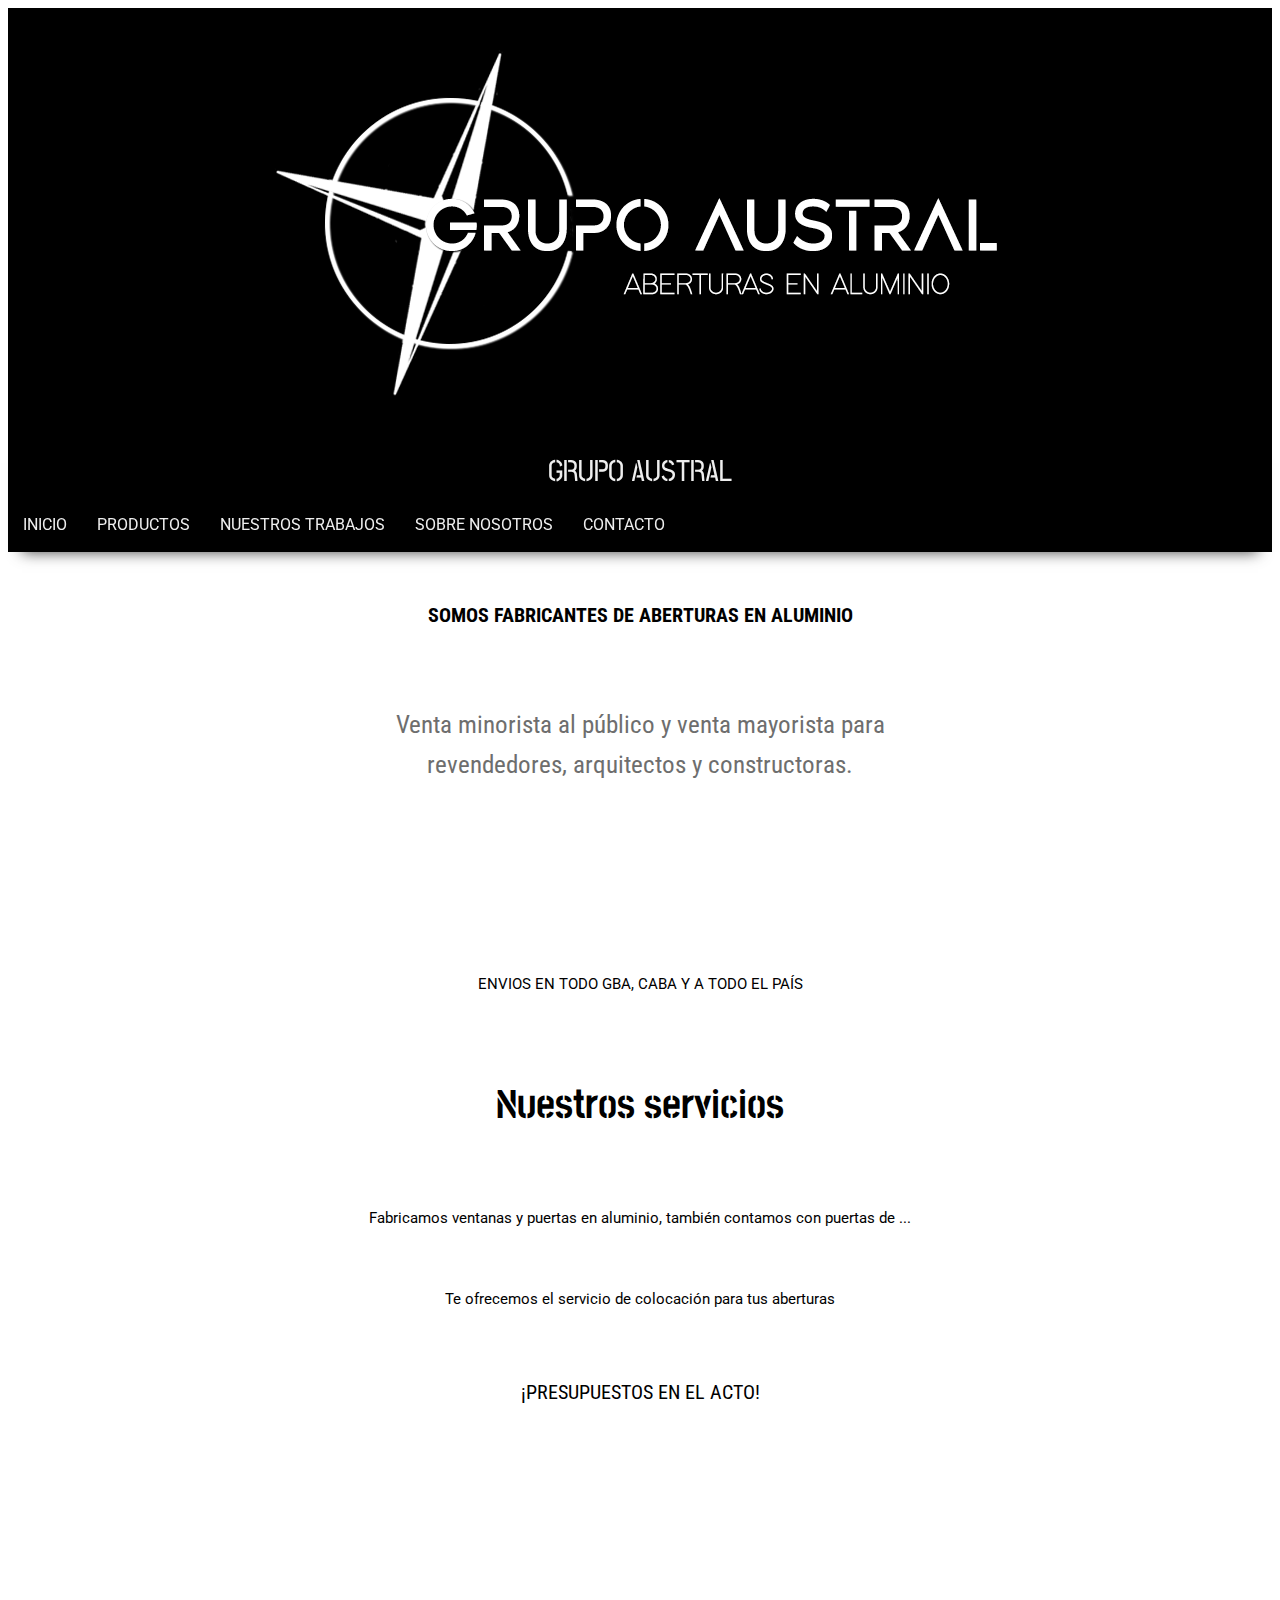
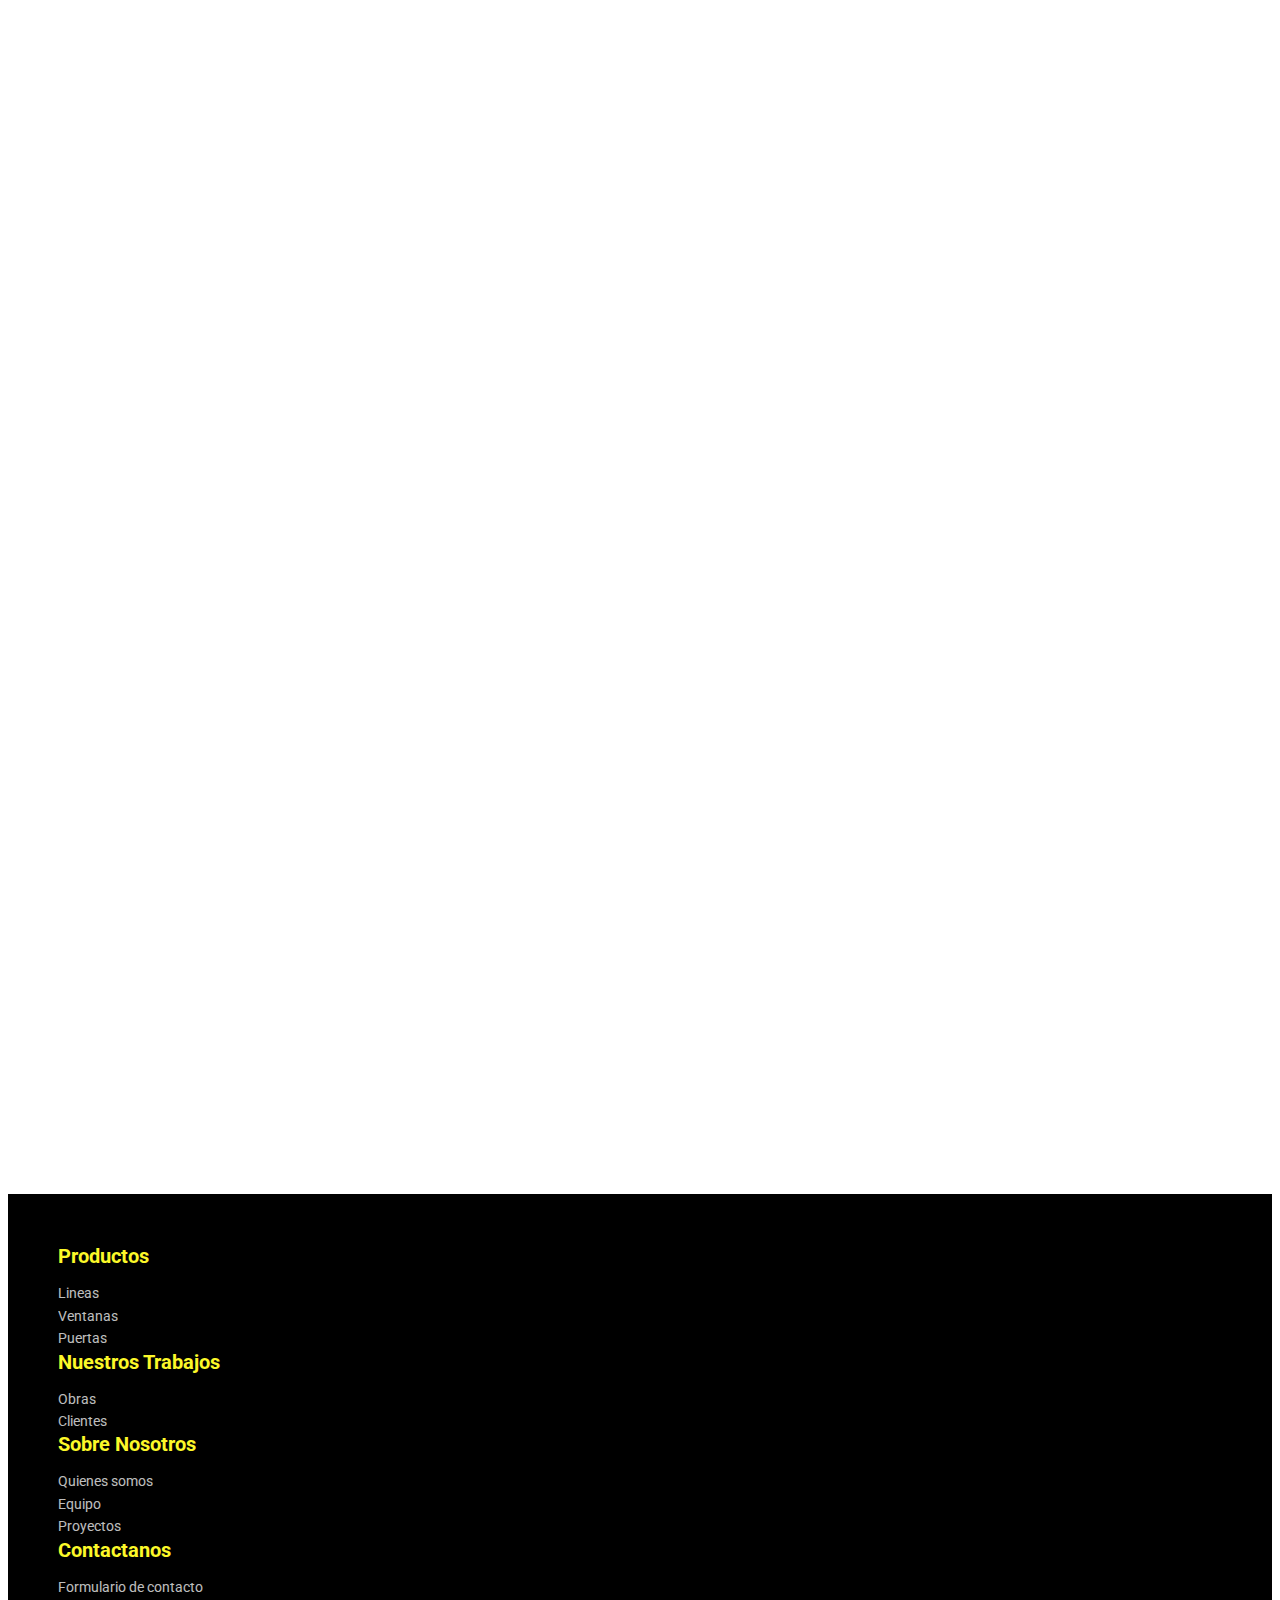
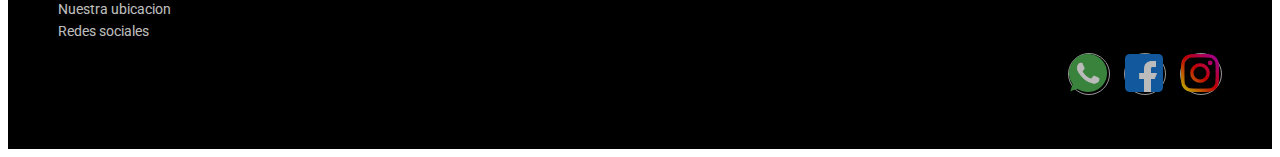
==== index.html @ 6631ff4d "practica" ====
<!DOCTYPE html>
<html lang="en">
<head>
    <meta charset="UTF-8">
    <meta http-equiv="X-UA-Compatible" content="IE=edge">
    <meta name="viewport" content="width=device-width, initial-scale=1.0">
    
<!--BOOTSTRAP-->
<link href="https://cdn.jsdelivr.net/npm/bootstrap@5.3.0-alpha1/dist/css/bootstrap.min.css" rel="stylesheet" integrity="sha384-GLhlTQ8iRABdZLl6O3oVMWSktQOp6b7In1Zl3/Jr59b6EGGoI1aFkw7cmDA6j6gD" crossorigin="anonymous">


    <link rel="preconnect" href="https://fonts.googleapis.com">
<link rel="preconnect" href="https://fonts.gstatic.com" crossorigin>
<link href="https://fonts.googleapis.com/css2?family=Stick+No+Bills:wght@500&display=swap" rel="stylesheet">

<link rel="preconnect" href="https://fonts.googleapis.com">
<link rel="preconnect" href="https://fonts.gstatic.com" crossorigin>
<link href="https://fonts.googleapis.com/css2?family=Antonio:wght@300&display=swap" rel="stylesheet">

<link rel="preconnect" href="https://fonts.googleapis.com">
<link rel="preconnect" href="https://fonts.gstatic.com" crossorigin>
<link href="https://fonts.googleapis.com/css2?family=Roboto+Condensed:wght@700&display=swap" rel="stylesheet">

<link rel="preconnect" href="https://fonts.googleapis.com">
<link rel="preconnect" href="https://fonts.gstatic.com" crossorigin>
<link href="https://fonts.googleapis.com/css2?family=Roboto:wght@300&display=swap" rel="stylesheet">

<!--CSS-->
<link rel="stylesheet" href="./css/estilos.css">

<title>Página principal</title>

</head>

<body>
    <header class="header">
        <img src="./img/logo grupo austral blanco.png" class="img-fluid" alt="logo">
    </header>
<!--BARRA DE NAVEGACION-->
    <nav class="sticky navbar">
        <div class="brand  display__logo">
            <a href="#top" class="nav__link"> <span class="logo"></span>GRUPO AUSTRAL</a>
        </div>
    
        <input type="checkbox" id="nav" class="hidden" />
        <label for="nav" class="nav__open"><i></i><i></i><i></i><i></i></label>
        <div class="nav">
            <ul class="nav__items">
                <li class="nav__item"><a href="./index.html" class="nav__link">INICIO</a></li>
                <li class="nav__item"><a href="./pages/lineas.html" class="nav__link">PRODUCTOS</a></li>
                <li class="nav__item"><a href="./pages/trabajos.html" class="nav__link">NUESTROS TRABAJOS</a></li>
                <li class="nav__item"><a href="./pages/somos.html" class="nav__link">SOBRE NOSOTROS</a></li>
                <li class="nav__item"><a href="./pages/contacto.html" class="nav__link">CONTACTO</a></li>
            </ul>
        </div>
    </nav>
<!--CONTENIDO PRINCIPAL-->
    <main>
        <section class="fabricantes">
            <div id="fabricantes">
                <h1 class="h1_fabricantes">SOMOS FABRICANTES DE ABERTURAS EN ALUMINIO</h1>
                    <article id="img_inicio"><img src="./img/inicio.jpg" alt="img_inicio"></article>
                    <article id="article_fabricantes1">
                        Venta minorista al público y venta mayorista para revendedores, arquitectos y constructoras.
                    </article>
                    <article id="article_envios">
                        ENVIOS EN TODO GBA, CABA Y A TODO EL PAÍS
                    </article>
            </div>
        </section>

        <section class="servicios">
            <div id="servicios">
                <h1 class="h1_servicios">Nuestros servicios</h1>

                    <article id="article_servicios1">
                        Fabricamos ventanas y puertas en aluminio, también contamos con puertas de ...
                    </article>
                    <article id="article_servicios2">
                        Te ofrecemos el servicio de colocación para tus aberturas
                    </article>
                    <article id="article_servicios3">
                        ¡PRESUPUESTOS EN EL ACTO!
                    </article>
            </div>
            </section>
            <!--
            <section class="contactanos">
            <div id="redes">
                <h1 class="h1_contactanos">Contactanos</h1>
                    <article>WHATSAPP</article>
                    <article>WHATSAPP POST VENTA</article>
                    <article>FACEBOOK</article>
                    <article>INSTAGRAM</article>
                    <article>DIRECCION</article>
            </div>
        </section>-->
    </main>

    <!--FOOTER-->

    <div class="footer-clean">
        <footer>
            <div class="container">
                <div class="row justify-content-center">
                    <div class="col-sm-4 col-md-3 item">
                        <h3>Productos</h3>
                        <ul>
                            <li><a href="#">Lineas</a></li>
                            <li><a href="#">Ventanas</a></li>
                            <li><a href="#">Puertas</a></li>
                        </ul>
                    </div>
                    <div class="col-sm-4 col-md-3 item">
                        <h3>Nuestros Trabajos</h3>
                        <ul>
                            <li><a href="#">Obras</a></li>
                            <li><a href="#">Clientes</a></li>
                        </ul>
                    </div>
                    <div class="col-sm-4 col-md-3 item">
                        <h3>Sobre Nosotros</h3>
                        <ul>
                            <li><a href="#">Quienes somos</a></li>
                            <li><a href="#">Equipo</a></li>
                            <li><a href="#">Proyectos</a></li>
                        </ul>
                    </div>
                    <div class="col-sm-4 col-md-3 item">
                        <h3>Contactanos</h3>
                        <ul>
                            <li><a href="#">Formulario de contacto</a></li>
                            <li><a href="#">Nuestra ubicacion</a></li>
                            <li><a href="#">Redes sociales</a></li>
                        </ul>
                    </div>
                    <div class="col-lg-3 item social">
                        <a href="https://www.instagram.com/cmn_aluminio/"><i class="img-fluid"> <img src="./img/whatsapp.png" alt="icono_whatsapp"> </i></a>
                        <a href="https://www.facebook.com/aberturascmn"><i class="img-fluid"> <img src="./img/facebook.png" alt="icono_facebook"> </i></a>
                        <a href="https://www.instagram.com/cmn_aluminio/"><i class="img-fluid"> <img src="./img/instagram.png" alt="icono_instagram"> </i></a>
                    </div>
                </div>
            </div>
        </footer>
    </div>
    </footer>

    <!--BOOTSTRAP-->
    <script src="https://cdn.jsdelivr.net/npm/bootstrap@5.3.0-alpha1/dist/js/bootstrap.bundle.min.js" integrity="sha384-w76AqPfDkMBDXo30jS1Sgez6pr3x5MlQ1ZAGC+nuZB+EYdgRZgiwxhTBTkF7CXvN" crossorigin="anonymous"></script>
</body>
</html>
---- css/estilos.css ----
* {
  scroll-behavior: smooth;
}

/*BANNER PRINCIPAL*/
.header {
  background-color: rgb(0, 0, 0);
  display: flex;
  justify-content: center;
  max-width: 100%;
  height: auto;
}

/*BARRA NAVEGACION*/
.navbar {
  padding-top: 0.5em;
  padding-bottom: 0.5em;
  background-color: rgb(0, 0, 0);
  -webkit-box-shadow: 0 14px 14px -14px rgba(0, 0, 0, 0.75);
  -moz-box-shadow: 0 14px 14px -14px rgba(0, 0, 0, 0.75);
  box-shadow: 0 14px 14px -14px rgba(0, 0, 0, 0.75);
}

.sticky {
  position: -webkit-sticky;
  position: sticky;
  top: 0;
  z-index: 1;
}

.hidden {
  display: none;
}

.nav__items {
  display: flex;
  margin: 0;
  padding: 0;
  list-style: none;
  font-family: "Roboto", sans-serif;
}

.nav__link {
  text-align: center;
  color: rgb(238, 238, 238);
  text-decoration: none;
}

.brand {
  margin: 0;
  font-size: 30px;
  font-family: "Stick No Bills", sans-serif;
}

.brand a {
  padding: 10px 15px;
  text-align: center;
  display: block;
}

.nav__items {
  margin-top: 5px;
}

.brand .nav__link,
.nav__items .nav__link {
  padding: 10px 15px;
  text-align: center;
  display: block;
}

.nav__items .nav__link {
  color: rgb(238, 238, 238);
  font-size: 0.99rem;
}

.nav__items .nav__link:hover {
  color: rgb(252, 248, 41);
}

/*CONTENIDO PRINCIPAL*/
.fabricantes,
.servicios,
.contactanos {
  height: 100vh;
  position: relative;
}

.fabricantes h1, .servicios h1, .contactanos h1 {
  margin: 0;
  position: relative;
  top: 300%;
  left: 50%;
  transform: translate(-50%, -50%);
  line-height: 2;
  margin: 0;
  text-align: center;
  font-size: 40px;
}

.fabricantes h1 {
  font-family: "Roboto Condensed", sans-serif;
  margin-top: 5%;
}

#img_inicio {
  display: flex;
  height: 119vh;
  position: relative;
  margin: 0;
  width: 100vh;
}

#article_fabricantes1 {
  font-family: "Roboto Condensed", sans-serif;
  line-height: 1.6;
  margin: 0;
  height: 100vh;
  position: absolute;
  margin: 0;
  top: 190%;
  left: 50%;
  transform: translate(-50%, -50%);
  text-align: center;
  font-size: 25px;
  color: rgb(110, 110, 110);
}

#article_envios {
  height: 100vh;
  position: absolute;
  margin: 0;
  top: 205%;
  left: 50%;
  transform: translate(-50%, -50%);
  text-align: center;
  font-family: "Roboto", sans-serif;
  font-size: 15px;
}

.servicios h1 {
  color: rgb(0, 0, 0);
  height: 100vh;
  position: absolute;
  margin: 0%;
  top: 115%;
  left: 50%;
  transform: translate(-50%, -50%);
  text-align: center;
  font-family: "Stick No Bills", sans-serif;
  font-size: 55px;
}

#article_servicios1 {
  color: rgb(0, 0, 0);
  height: 100vh;
  position: absolute;
  margin: 0%;
  top: 130%;
  left: 50%;
  transform: translate(-50%, -50%);
  text-align: center;
  font-family: "Roboto", sans-serif;
  font-size: 20px;
}

#article_servicios2 {
  color: rgb(0, 0, 0);
  height: 100vh;
  position: absolute;
  margin: 0%;
  top: 140%;
  left: 50%;
  transform: translate(-50%, -50%);
  text-align: center;
  font-family: "Roboto", sans-serif;
  font-size: 20px;
}

#article_servicios3 {
  color: rgb(0, 0, 0);
  height: 100vh;
  position: absolute;
  margin: 0%;
  top: 150%;
  left: 50%;
  transform: translate(-50%, -50%);
  text-align: center;
  font-family: "Roboto Condensed", sans-serif;
  font-size: 25px;
}

/*FOOTER*/
.footer-clean {
  border: 0;
  margin: 0;
  margin-top: 30%;
  position: static;
  padding: 50px;
  background-color: rgb(0, 0, 0);
  color: rgb(252, 248, 41);
}
.footer-clean h3 {
  font-family: "Roboto", sans-serif;
  margin-top: 0;
  margin-bottom: 12px;
  font-weight: bold;
  font-size: 20px;
}
.footer-clean ul {
  font-family: "Roboto", sans-serif;
  padding: 0;
  list-style: none;
  line-height: 1.6;
  font-size: 14px;
  margin-bottom: 0;
}
.footer-clean ul a {
  color: rgb(238, 238, 238);
  text-decoration: none;
  opacity: 0.8;
}
.footer-clean ul a:hover {
  opacity: 1;
}
.footer-clean .item.social {
  text-align: right;
}
.footer-clean .item.social > a {
  font-size: 30px;
  width: 50px;
  height: 50px;
  line-height: 50px;
  display: inline-block;
  text-align: center;
  border-radius: 60%;
  border: 1px solid #ccc;
  margin-left: 50px;
  margin-top: 80px;
  color: rgb(238, 238, 238);
  opacity: 0.9;
}
.footer-clean .item.social > a:hover {
  opacity: 0.1;
}

footer div img {
  display: flex;
  align-items: center;
  width: 38px;
  height: 38px;
  object-fit: contain;
}

/*MOBILE*/
@media screen and (max-width: 768px) {
  /*BANNER PRINCIPAL*/
  .header {
    display: none;
  }
  /*BARRA NAVEGADORA*/
  .nav {
    position: fixed;
    top: 0;
    left: 0;
    height: 100%;
    width: 100%;
    z-index: -1;
    background-color: rgb(0, 0, 0);
    opacity: 0;
    transition: all 0.2s ease;
  }
  .nav .nav__items {
    display: block;
    position: absolute;
    top: 50%;
    transform: translateY(-50%);
    width: 100%;
    padding-inline-start: 0;
  }
  .nav .nav__items .nav__item {
    float: none;
    width: 100%;
    text-align: right;
    margin-bottom: 10px;
  }
  .nav .nav__items .nav__item:nth-child(1) a {
    transition-delay: 0.2s;
  }
  .nav .nav__items .nav__item:nth-child(2) a {
    transition-delay: 0.3s;
  }
  .nav .nav__items .nav__item:nth-child(3) a {
    transition-delay: 0.4s;
  }
  .nav .nav__items .nav__item:nth-child(4) a {
    transition-delay: 0.5s;
  }
  .nav .nav__items .nav__item:nth-child(5) a {
    transition-delay: 0.5s;
  }
  .nav .nav__items .nav__item:not(:first-child) {
    margin-left: 0;
  }
  .nav .nav__items .nav__item .nav__link {
    padding: 10px 25px;
    opacity: 0;
    color: rgb(238, 238, 238);
    font-size: 24px;
    font-weight: 600;
    transform: translateY(-20px);
    transition: all 0.2s ease;
  }
  .nav .nav__items .nav__item .nav__link:hover {
    color: rgb(252, 248, 41);
  }
  .nav__open {
    position: absolute;
    right: 10px;
    top: 16px;
    display: block;
    width: 48px;
    height: 48px;
    cursor: pointer;
    z-index: 9999;
    border-radius: 50%;
  }
  .nav__open i {
    display: block;
    width: 20px;
    height: 2px;
    background-color: rgb(252, 248, 41);
    border-radius: 2px;
    margin-left: 14px;
  }
  .nav__open i:nth-child(1) {
    margin-top: 16px;
  }
  .nav__open i:nth-child(2) {
    margin-top: 4px;
    opacity: 1;
  }
  .nav__open i:nth-child(3) {
    margin-top: 4px;
  }
}
#nav:checked + .nav__open {
  transform: rotate(45deg);
}

#nav:checked + .nav__open i {
  background-color: rgb(238, 238, 238);
  transition: transform 0.2s ease;
}

#nav:checked + .nav__open i:nth-child(1) {
  transform: translateY(6px) rotate(180deg);
}

#nav:checked + .nav__open i:nth-child(2) {
  opacity: 0;
}

#nav:checked ~ .nav__item a {
  display: block;
}

#nav:checked + .nav__open i:nth-child(3) {
  transform: translateY(-6px) rotate(90deg);
}

#nav:checked ~ .nav {
  z-index: 9990;
  opacity: 1;
}

#nav:checked ~ .nav ul li a {
  opacity: 1;
  transform: translateY(0);
}

/*contenido principal*/
.fabricantes h1 {
  font-size: 20px;
}

#img_inicio {
  display: none;
}

#article_fabricantes1 {
  top: 60%;
}

#article_envios {
  top: 90%;
}

.servicios h1 {
  position: relative;
  top: 110%;
  font-size: 40px;
}

#article_servicios1 {
  top: 16%;
  font-size: 15px;
}

#article_servicios2 {
  top: 25%;
  font-size: 15px;
}

#article_servicios3 {
  top: 35%;
  font-size: 20px;
}

/*footer*/
.footer-clean .item.social > a {
  font-size: 24px;
  width: 40px;
  height: 40px;
  line-height: 40px;
  display: inline-block;
  text-align: center;
  border-radius: 50%;
  border: 1px solid #ccc;
  margin-left: 10px;
  margin-top: 22px;
  color: inherit;
  opacity: 0.75;
}

.footer-clean .item.social > a:hover {
  opacity: 0.9;
}

.footer-clean .item.social > a {
  margin-top: 10px;
}

/*# sourceMappingURL=estilos.css.map */
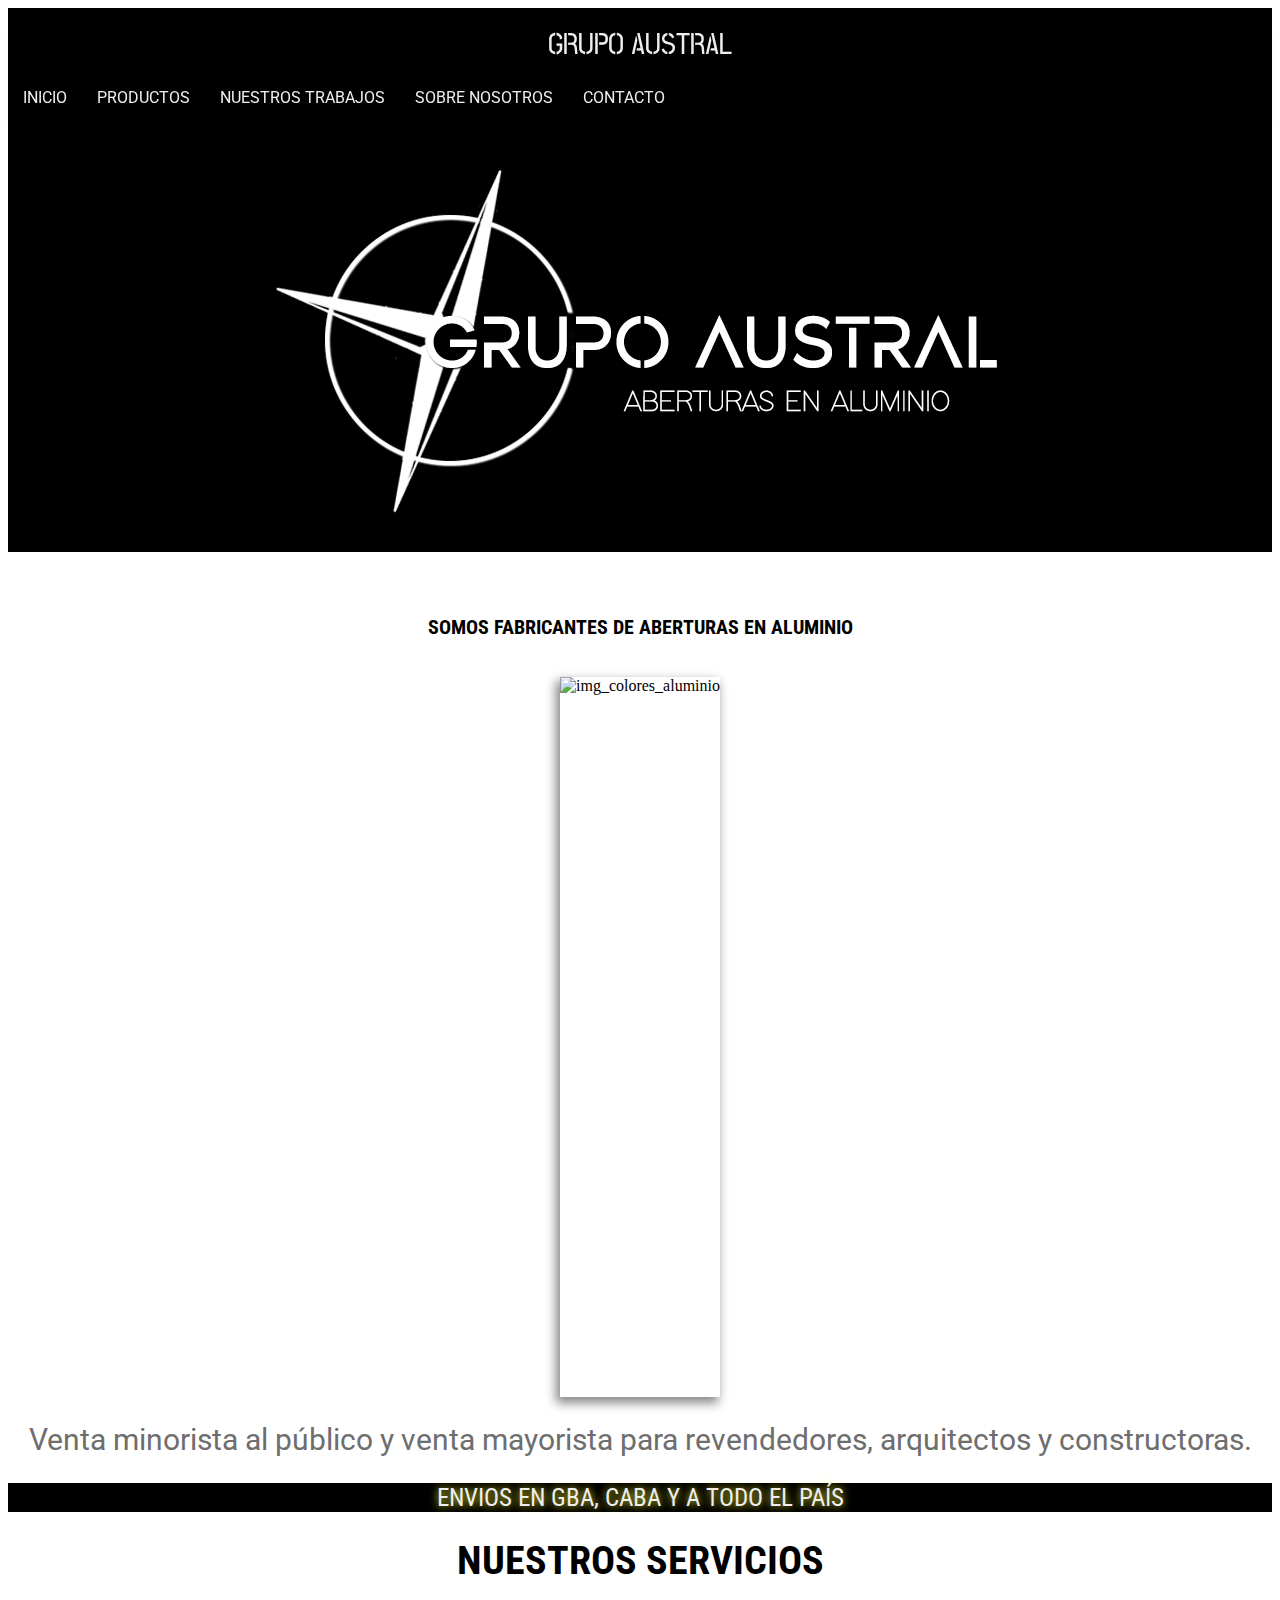
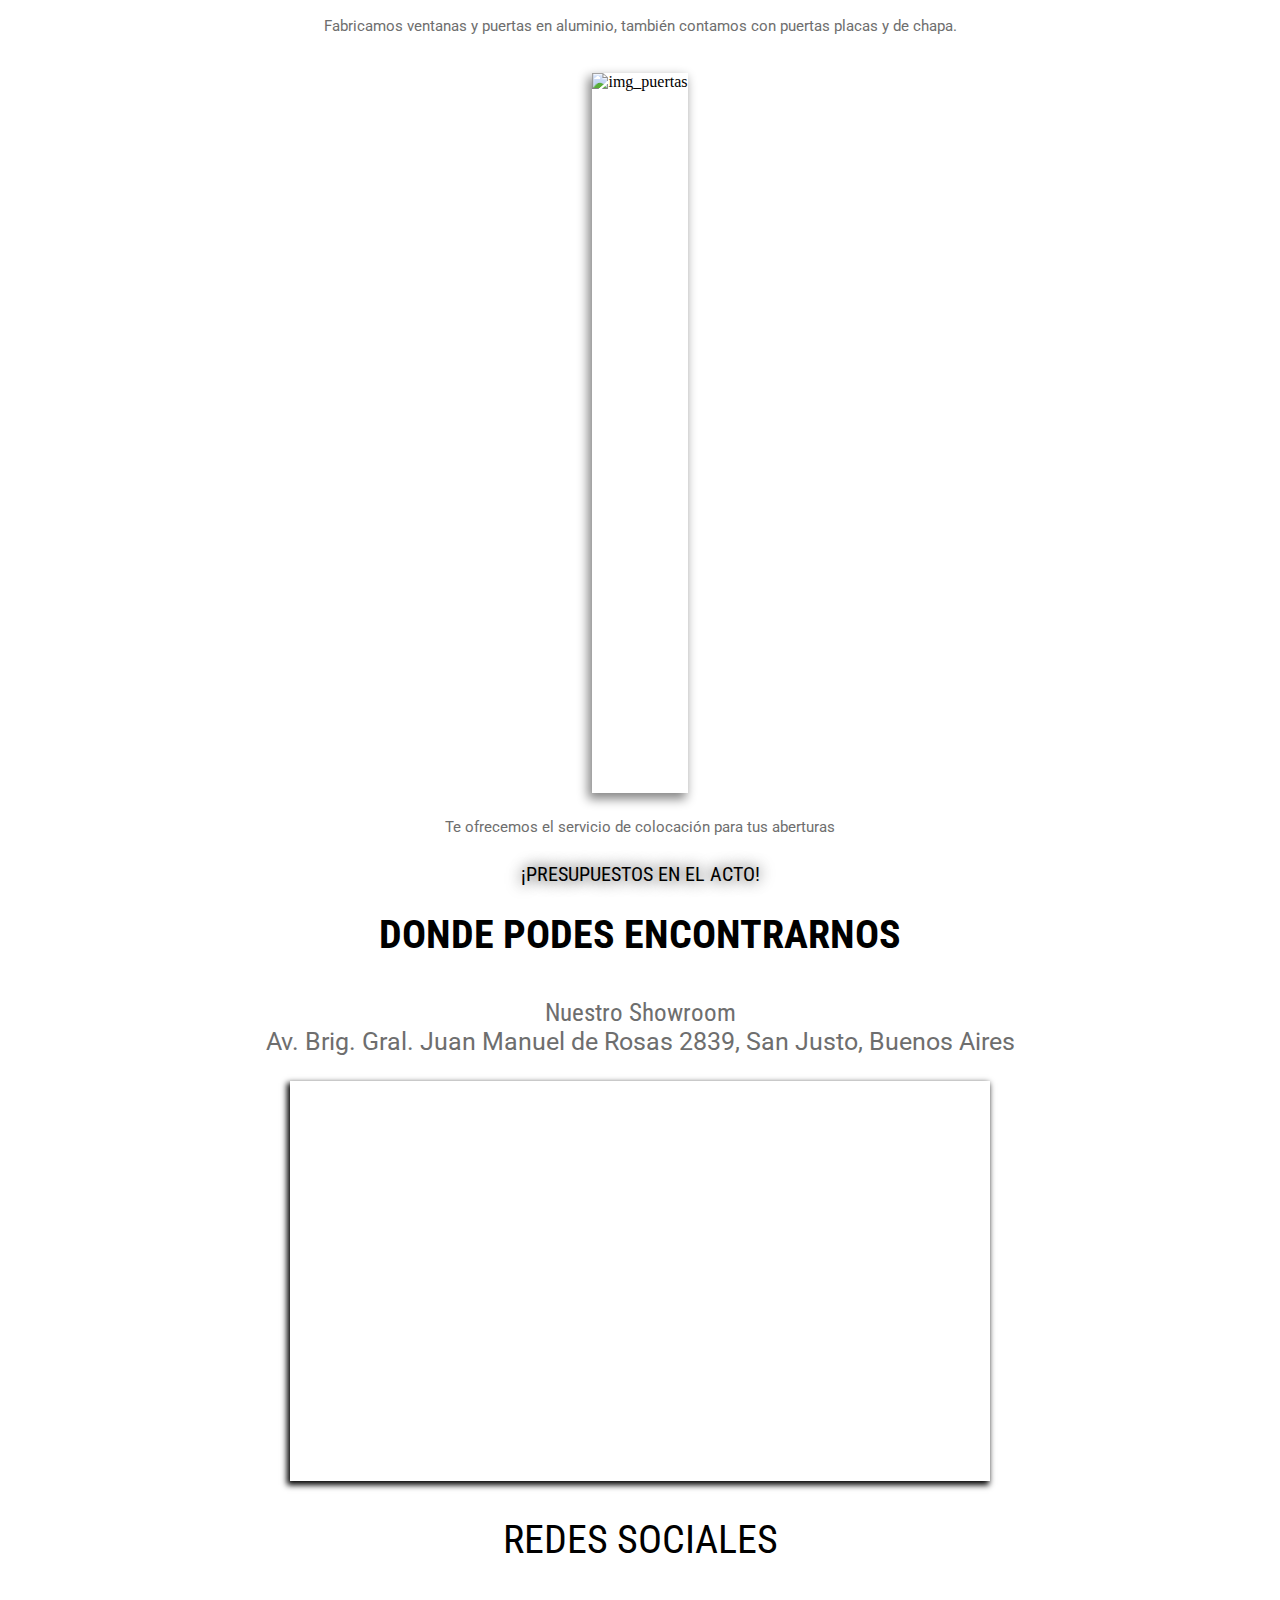
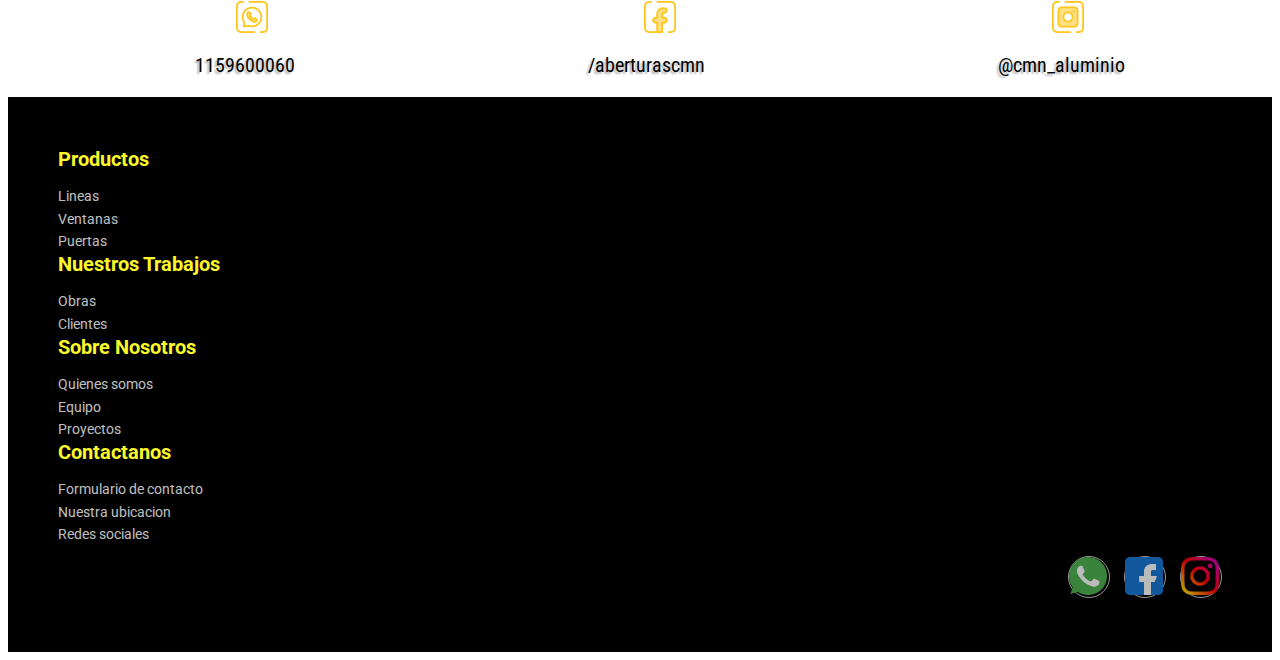
==== commit d714d8ea: "ultimos cambios main scss" ====
--- a/index.html
+++ b/index.html
@@ -4,6 +4,7 @@
     <meta charset="UTF-8">
     <meta http-equiv="X-UA-Compatible" content="IE=edge">
     <meta name="viewport" content="width=device-width, initial-scale=1.0">
+    <meta name="description" content="Somos Grupo Austral. El sitio de las aberturas.">
     
 <!--BOOTSTRAP-->
 <link href="https://cdn.jsdelivr.net/npm/bootstrap@5.3.0-alpha1/dist/css/bootstrap.min.css" rel="stylesheet" integrity="sha384-GLhlTQ8iRABdZLl6O3oVMWSktQOp6b7In1Zl3/Jr59b6EGGoI1aFkw7cmDA6j6gD" crossorigin="anonymous">
@@ -33,9 +34,6 @@
 </head>
 
 <body>
-    <header class="header">
-        <img src="./img/logo grupo austral blanco.png" class="img-fluid" alt="logo">
-    </header>
 <!--BARRA DE NAVEGACION-->
     <nav class="sticky navbar">
         <div class="brand  display__logo">
@@ -54,28 +52,42 @@
             </ul>
         </div>
     </nav>
+
 <!--CONTENIDO PRINCIPAL-->
     <main>
+        <div class="banner">
+            <img src="./img/logo grupo austral blanco.png" class="img-fluid" alt="logo grupo austral">
+        </div>
+
         <section class="fabricantes">
             <div id="fabricantes">
                 <h1 class="h1_fabricantes">SOMOS FABRICANTES DE ABERTURAS EN ALUMINIO</h1>
-                    <article id="img_inicio"><img src="./img/inicio.jpg" alt="img_inicio"></article>
+
+                <div class="img_inicio">
+                    <img src="./img/aluminios.png" alt="img_colores_aluminio">
+                </div>
+
                     <article id="article_fabricantes1">
                         Venta minorista al público y venta mayorista para revendedores, arquitectos y constructoras.
                     </article>
                     <article id="article_envios">
-                        ENVIOS EN TODO GBA, CABA Y A TODO EL PAÍS
+                        ENVIOS EN GBA, CABA Y A TODO EL PAÍS
                     </article>
             </div>
         </section>
 
         <section class="servicios">
             <div id="servicios">
-                <h1 class="h1_servicios">Nuestros servicios</h1>
+                <h2 class="h2_servicios">NUESTROS SERVICIOS</h2>
 
                     <article id="article_servicios1">
-                        Fabricamos ventanas y puertas en aluminio, también contamos con puertas de ...
+                        Fabricamos ventanas y puertas en aluminio, también contamos con puertas placas y de chapa.
                     </article>
+
+                    <div class="img_puertas">
+                        <img src="./img/puertas.png" alt="img_puertas">
+                    </div>
+
                     <article id="article_servicios2">
                         Te ofrecemos el servicio de colocación para tus aberturas
                     </article>
@@ -84,17 +96,42 @@
                     </article>
             </div>
             </section>
-            <!--
-            <section class="contactanos">
-            <div id="redes">
-                <h1 class="h1_contactanos">Contactanos</h1>
-                    <article>WHATSAPP</article>
-                    <article>WHATSAPP POST VENTA</article>
-                    <article>FACEBOOK</article>
-                    <article>INSTAGRAM</article>
-                    <article>DIRECCION</article>
-            </div>
-        </section>-->
+
+            <section class="ubicacion">
+                <div id="ubicacion">
+                    <h3 class="h3_ubicacion">DONDE PODES ENCONTRARNOS</h3>
+    
+                        <article id="article_ubicacion1">
+                            Nuestro Showroom
+                        </article>
+                        <article id="img_inicio"><img src="./img/showroom.png" alt="img_showroom"></article>
+                        <article id="article_ubicacion2">
+                            Av. Brig. Gral. Juan Manuel de Rosas 2839, San Justo, Buenos Aires
+                        </article>
+
+                        <section class="mapa">
+                            <iframe src="https://www.google.com/maps/embed?pb=!1m18!1m12!1m3!1d3281.086475435274!2d-58.55035628255616!3d-34.677766899999995!2m3!1f0!2f0!3f0!3m2!1i1024!2i768!4f13.1!3m3!1m2!1s0x95bcc7c8493d72e9%3A0x5f4355462931adcb!2sCmn%20Aluminio!5e0!3m2!1ses-419!2sar!4v1678820489828!5m2!1ses-419!2sar" width="700" height="400" style="border:0;" allowfullscreen="" loading="lazy" referrerpolicy="no-referrer-when-downgrade"></iframe>
+                          </section>
+
+                        <article id="article_ubicacion3">
+                            REDES SOCIALES
+                        </article>
+                        <section class="section_container_img_links">
+                            <ul class="container_redes">
+                                <li id="wpp"><img src="./img/whatsapp3.png" alt="img_logowhatsapp"></li>
+                                <li id="fb"><img src="./img/facebook2.png" alt="img_logofacebook"></li>
+                                <li id="ig"><img src="./img/instagram2.png" alt="img_instagram"></li>
+                            </ul>
+
+                            <ul class="links_redes">
+                                <li id="link_wpp"><a href="https://walink.co/448fee">1159600060</a></li>
+                                <li id="link_wpp"><a href="https://www.facebook.com/aberturascmn">/aberturascmn</a></li>
+                                <li id="link_wpp"><a href="https://www.instagram.com/cmn_aluminio/">@cmn_aluminio</a></li>
+                            </ul>
+                        </section>
+                </div>
+                </section>
+      
     </main>
 
     <!--FOOTER-->
@@ -104,7 +141,7 @@
             <div class="container">
                 <div class="row justify-content-center">
                     <div class="col-sm-4 col-md-3 item">
-                        <h3>Productos</h3>
+                        <h4>Productos</h4>
                         <ul>
                             <li><a href="#">Lineas</a></li>
                             <li><a href="#">Ventanas</a></li>
@@ -112,14 +149,14 @@
                         </ul>
                     </div>
                     <div class="col-sm-4 col-md-3 item">
-                        <h3>Nuestros Trabajos</h3>
+                        <h4>Nuestros Trabajos</h4>
                         <ul>
                             <li><a href="#">Obras</a></li>
                             <li><a href="#">Clientes</a></li>
                         </ul>
                     </div>
                     <div class="col-sm-4 col-md-3 item">
-                        <h3>Sobre Nosotros</h3>
+                        <h4>Sobre Nosotros</h4>
                         <ul>
                             <li><a href="#">Quienes somos</a></li>
                             <li><a href="#">Equipo</a></li>
@@ -127,7 +164,7 @@
                         </ul>
                     </div>
                     <div class="col-sm-4 col-md-3 item">
-                        <h3>Contactanos</h3>
+                        <h4>Contactanos</h4>
                         <ul>
                             <li><a href="#">Formulario de contacto</a></li>
                             <li><a href="#">Nuestra ubicacion</a></li>
@@ -135,7 +172,7 @@
                         </ul>
                     </div>
                     <div class="col-lg-3 item social">
-                        <a href="https://www.instagram.com/cmn_aluminio/"><i class="img-fluid"> <img src="./img/whatsapp.png" alt="icono_whatsapp"> </i></a>
+                        <a href="https://walink.co/448fee"><i class="img-fluid"> <img src="./img/whatsapp.png" alt="icono_whatsapp"> </i></a>
                         <a href="https://www.facebook.com/aberturascmn"><i class="img-fluid"> <img src="./img/facebook.png" alt="icono_facebook"> </i></a>
                         <a href="https://www.instagram.com/cmn_aluminio/"><i class="img-fluid"> <img src="./img/instagram.png" alt="icono_instagram"> </i></a>
                     </div>
--- a/css/estilos.css
+++ b/css/estilos.css
@@ -1,14 +1,5 @@
 * {
   scroll-behavior: smooth;
-}
-
-/*BANNER PRINCIPAL*/
-.header {
-  background-color: rgb(0, 0, 0);
-  display: flex;
-  justify-content: center;
-  max-width: 100%;
-  height: auto;
 }
 
 /*BARRA NAVEGACION*/
@@ -79,128 +70,230 @@
 }
 
 /*CONTENIDO PRINCIPAL*/
-.fabricantes,
-.servicios,
-.contactanos {
-  height: 100vh;
-  position: relative;
-}
-
-.fabricantes h1, .servicios h1, .contactanos h1 {
-  margin: 0;
-  position: relative;
-  top: 300%;
-  left: 50%;
-  transform: translate(-50%, -50%);
-  line-height: 2;
-  margin: 0;
-  text-align: center;
+.banner {
+  background-color: rgb(0, 0, 0);
+  display: flex;
+  justify-content: center;
+  max-width: 100%;
+  height: auto;
+}
+.banner .img-fluid {
+  animation: myAnim1 1s ease 0s 1 normal forwards;
+}
+@keyframes myAnim1 {
+  0% {
+    opacity: 0;
+    transform: scale(0.6);
+  }
+  100% {
+    opacity: 1;
+    transform: scale(1);
+  }
+}
+
+.h1_fabricantes {
   font-size: 40px;
-}
-
-.fabricantes h1 {
-  font-family: "Roboto Condensed", sans-serif;
+  font-family: "Roboto Condensed", sans-serif;
+  text-align: center;
+  color: rgb(0, 0, 0);
   margin-top: 5%;
-}
-
-#img_inicio {
-  display: flex;
-  height: 119vh;
-  position: relative;
-  margin: 0;
-  width: 100vh;
+  animation: myAnim2 2s ease-in-out 0s 1 normal forwards;
+}
+@keyframes myAnim2 {
+  0% {
+    opacity: 0;
+    transform: translateX(-250px);
+  }
+  100% {
+    opacity: 1;
+    transform: translateX(0);
+  }
+}
+
+.img_inicio {
+  display: flex;
+  height: 80vh;
+  justify-content: center;
+  margin-top: 3%;
+}
+.img_inicio img {
+  box-shadow: -3px 5px 10px 1px #868686;
 }
 
 #article_fabricantes1 {
-  font-family: "Roboto Condensed", sans-serif;
-  line-height: 1.6;
-  margin: 0;
-  height: 100vh;
-  position: absolute;
-  margin: 0;
-  top: 190%;
-  left: 50%;
-  transform: translate(-50%, -50%);
-  text-align: center;
+  font-size: 30px;
+  font-family: "Roboto", sans-serif;
+  text-align: center;
+  color: rgb(110, 110, 110);
+  margin-top: 2%;
+}
+
+#article_envios {
+  justify-content: center;
   font-size: 25px;
+  font-family: "Roboto Condensed", sans-serif;
+  text-align: center;
+  color: rgb(238, 238, 238);
+  margin-top: 2%;
+  text-shadow: 0px 0px 8px rgb(252, 248, 41);
+  background-color: rgb(0, 0, 0);
+  animation: myAnim3 2s ease 0s infinite normal forwards;
+}
+@keyframes myAnim3 {
+  0% {
+    transform: scale(1);
+  }
+  50% {
+    transform: scale(1.1);
+  }
+  100% {
+    transform: scale(1);
+  }
+}
+
+.h2_servicios {
+  font-size: 40px;
+  font-family: "Roboto Condensed", sans-serif;
+  text-align: center;
+  color: rgb(0, 0, 0);
+  margin-top: 2%;
+}
+
+#article_servicios1, #article_servicios2 {
+  font-size: 30px;
+  font-family: "Roboto", sans-serif;
+  text-align: center;
   color: rgb(110, 110, 110);
-}
-
-#article_envios {
-  height: 100vh;
-  position: absolute;
-  margin: 0;
-  top: 205%;
-  left: 50%;
-  transform: translate(-50%, -50%);
-  text-align: center;
+  margin-top: 2%;
+}
+
+#article_servicios3 {
+  font-size: 50px;
+  font-family: "Roboto Condensed", sans-serif;
+  text-align: center;
+  color: rgb(0, 0, 0);
+  margin-top: 2%;
+  text-shadow: 0px 0px 15px rgb(0, 0, 0);
+  -webkit-animation: text-shadow-pop-left 2s infinite alternate;
+  animation: text-shadow-pop-left 2s infinite alternate;
+}
+@-webkit-keyframes text-shadow-pop-left {
+  0% {
+    text-shadow: 0 0 #ffde59, 0 0 #ffde59, 0 0 #ffde59, 0 0 #ffde59, 0 0 #ffde59, 0 0 #ffde59, 0 0 #ffde59, 0 0 #ffde59;
+    -webkit-transform: translateX(0);
+    transform: translateX(0);
+  }
+  100% {
+    text-shadow: -1px 0 #ffde59, -2px 0 #ffde59, -3px 0 #ffde59, -4px 0 #ffde59, -5px 0 #ffde59, -6px 0 #ffde59, -7px 0 #ffde59, -8px 0 #ffde59;
+    -webkit-transform: translateX(8px);
+    transform: translateX(8px);
+  }
+}
+@keyframes text-shadow-pop-left {
+  0% {
+    text-shadow: 0 0 #ffde59, 0 0 #ffde59, 0 0 #ffde59, 0 0 #ffde59, 0 0 #ffde59, 0 0 #ffde59, 0 0 #ffde59, 0 0 #ffde59;
+    -webkit-transform: translateX(0);
+    transform: translateX(0);
+  }
+  100% {
+    text-shadow: -1px 0 #ffde59, -2px 0 #ffde59, -3px 0 #ffde59, -4px 0 #ffde59, -5px 0 #ffde59, -6px 0 #ffde59, -7px 0 #ffde59, -8px 0 #ffde59;
+    -webkit-transform: translateX(8px);
+    transform: translateX(8px);
+  }
+}
+
+.img_puertas {
+  display: flex;
+  height: 80vh;
+  justify-content: center;
+  margin-top: 3%;
+}
+.img_puertas img {
+  box-shadow: -3px 5px 10px 1px #868686;
+}
+
+.h3_ubicacion, #article_ubicacion3 {
+  font-size: 40px;
+  font-family: "Roboto Condensed", sans-serif;
+  text-align: center;
+  color: rgb(0, 0, 0);
+  margin-top: 2%;
+}
+
+#article_ubicacion1, #article_ubicacion2 {
+  font-size: 25px;
+  text-align: center;
+  color: rgb(110, 110, 110);
+}
+
+#article_ubicacion1 {
+  font-family: "Roboto Condensed", sans-serif;
+  margin-top: 2%;
+}
+
+#article_ubicacion2 {
   font-family: "Roboto", sans-serif;
-  font-size: 15px;
-}
-
-.servicios h1 {
+}
+
+.mapa {
+  font-family: "Roboto Condensed", sans-serif;
+  font-size: 40px;
   color: rgb(0, 0, 0);
-  height: 100vh;
-  position: absolute;
-  margin: 0%;
-  top: 115%;
-  left: 50%;
-  transform: translate(-50%, -50%);
-  text-align: center;
-  font-family: "Stick No Bills", sans-serif;
-  font-size: 55px;
-}
-
-#article_servicios1 {
+  text-align: center;
+  margin-top: 2%;
+  animation: animacion 1s ease 0s 1 normal forwards;
+}
+
+@keyframes animacion {
+  0% {
+    opacity: 0;
+  }
+  100% {
+    opacity: 1;
+  }
+}
+.mapa iframe {
+  box-shadow: -2px 3px 6px 1px #000;
+}
+
+.container_redes {
+  display: flex;
+  justify-content: space-around;
+  align-items: center;
+  list-style-type: none;
+  margin-top: 3%;
+}
+
+.links_redes {
+  display: flex;
+  justify-content: space-around;
+  align-items: center;
+  font-size: 20px;
+  font-family: "Roboto Condensed", sans-serif;
+  list-style-type: none;
+  text-shadow: -2px 2px 2px rgba(0, 0, 0, 0.31);
+  margin-top: 1%;
+}
+.links_redes a:link, .links_redes a:visited {
+  text-decoration: none;
   color: rgb(0, 0, 0);
-  height: 100vh;
-  position: absolute;
-  margin: 0%;
-  top: 130%;
-  left: 50%;
-  transform: translate(-50%, -50%);
-  text-align: center;
-  font-family: "Roboto", sans-serif;
-  font-size: 20px;
-}
-
-#article_servicios2 {
-  color: rgb(0, 0, 0);
-  height: 100vh;
-  position: absolute;
-  margin: 0%;
-  top: 140%;
-  left: 50%;
-  transform: translate(-50%, -50%);
-  text-align: center;
-  font-family: "Roboto", sans-serif;
-  font-size: 20px;
-}
-
-#article_servicios3 {
-  color: rgb(0, 0, 0);
-  height: 100vh;
-  position: absolute;
-  margin: 0%;
-  top: 150%;
-  left: 50%;
-  transform: translate(-50%, -50%);
-  text-align: center;
-  font-family: "Roboto Condensed", sans-serif;
-  font-size: 25px;
+}
+.links_redes a:hover {
+  color: #ffc61b;
+  text-shadow: 0px 0px 2px #000000, 0px 0px 2px #000000;
 }
 
 /*FOOTER*/
 .footer-clean {
   border: 0;
   margin: 0;
-  margin-top: 30%;
+  /*margin-top: 30%;*/
   position: static;
   padding: 50px;
   background-color: rgb(0, 0, 0);
   color: rgb(252, 248, 41);
 }
-.footer-clean h3 {
+.footer-clean h4 {
   font-family: "Roboto", sans-serif;
   margin-top: 0;
   margin-bottom: 12px;
@@ -233,8 +326,6 @@
   line-height: 50px;
   display: inline-block;
   text-align: center;
-  border-radius: 60%;
-  border: 1px solid #ccc;
   margin-left: 50px;
   margin-top: 80px;
   color: rgb(238, 238, 238);
@@ -441,4 +532,27 @@
   margin-top: 10px;
 }
 
+@media screen and (max-width: 500px) {
+  /*CONTENIDO PRINCIPAL*/
+  .img_inicio, .img_puertas {
+    height: 30vh;
+  }
+  #article_fabricantes1, #article_servicios1, #article_servicios2 {
+    font-size: 16px;
+  }
+  #article_envios {
+    justify-content: center;
+    font-size: 20px;
+  }
+  .h1_fabricantes, .h2_servicios, .h3_ubicacion, #article_ubicacion3 {
+    font-size: 22px;
+  }
+  #article_ubicacion1, #article_ubicacion2 {
+    font-size: 18px;
+  }
+  .mapa {
+    display: none;
+  }
+}
+
 /*# sourceMappingURL=estilos.css.map */
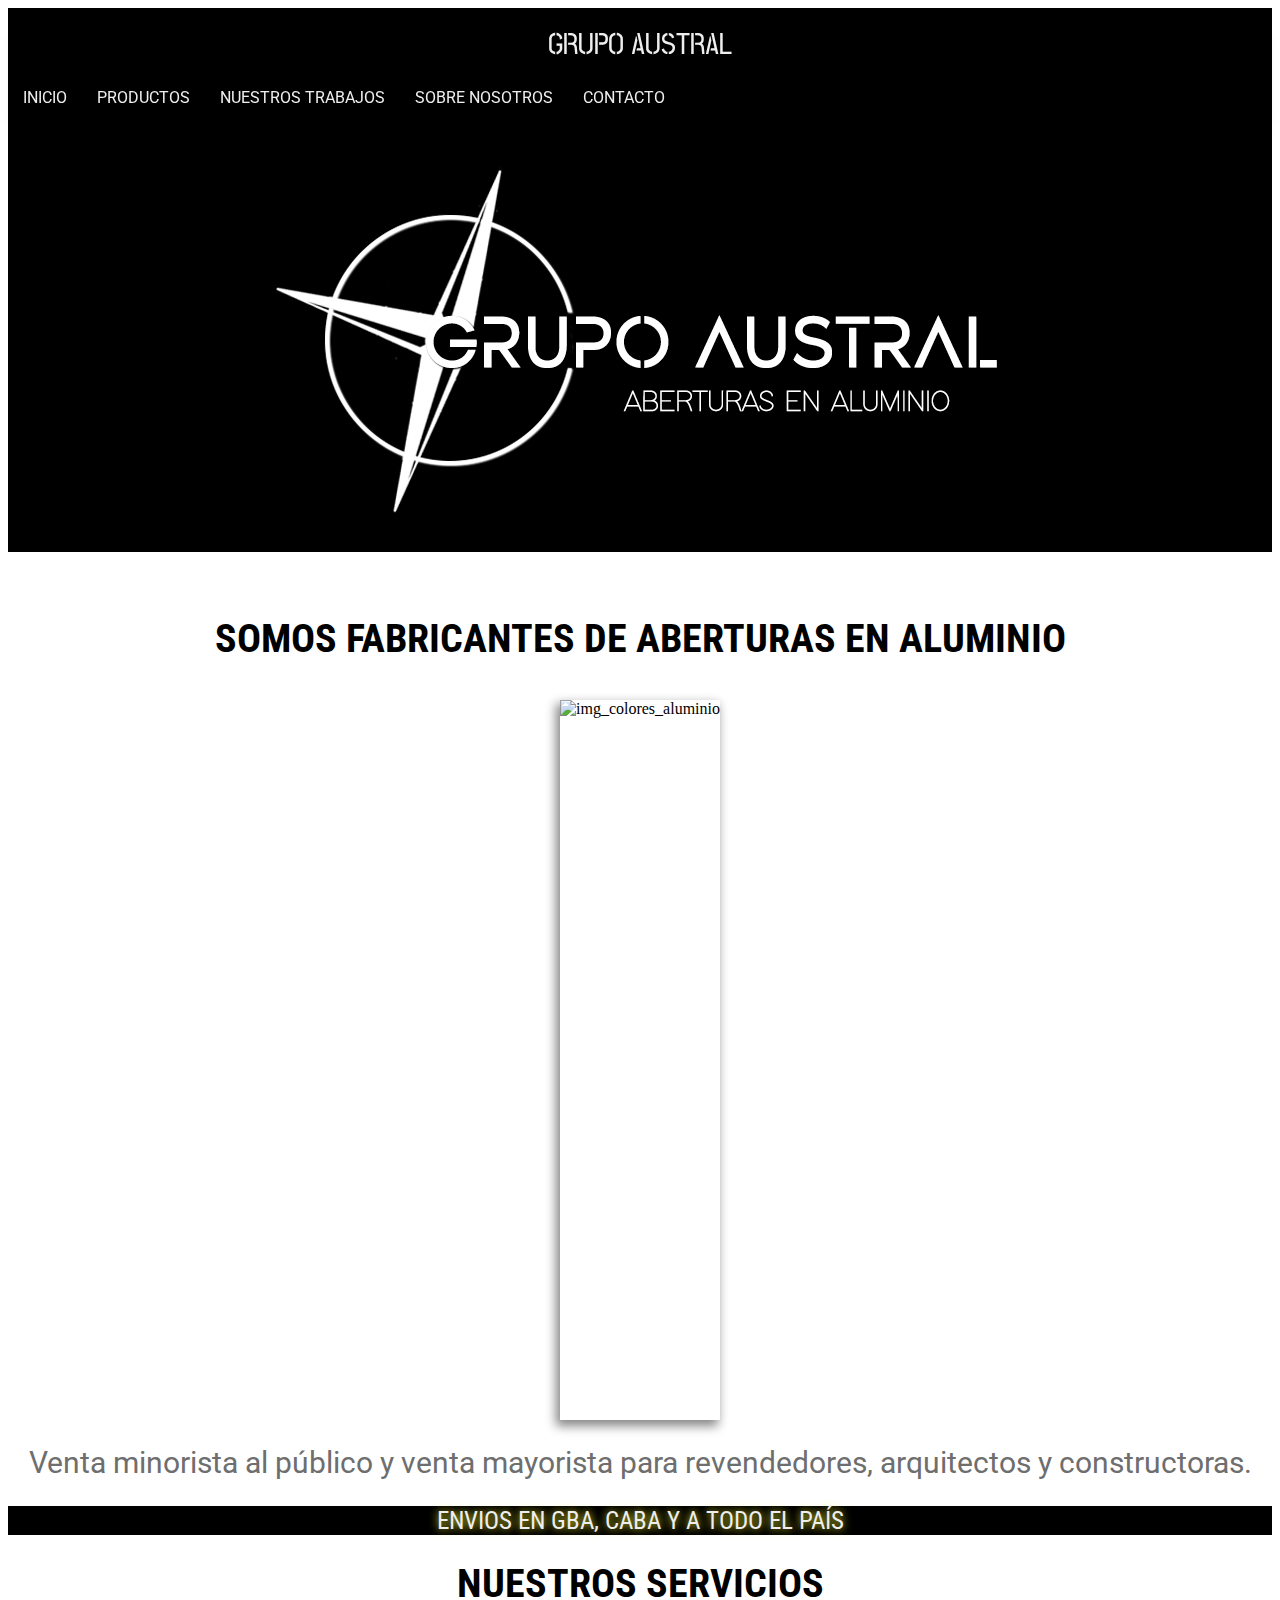
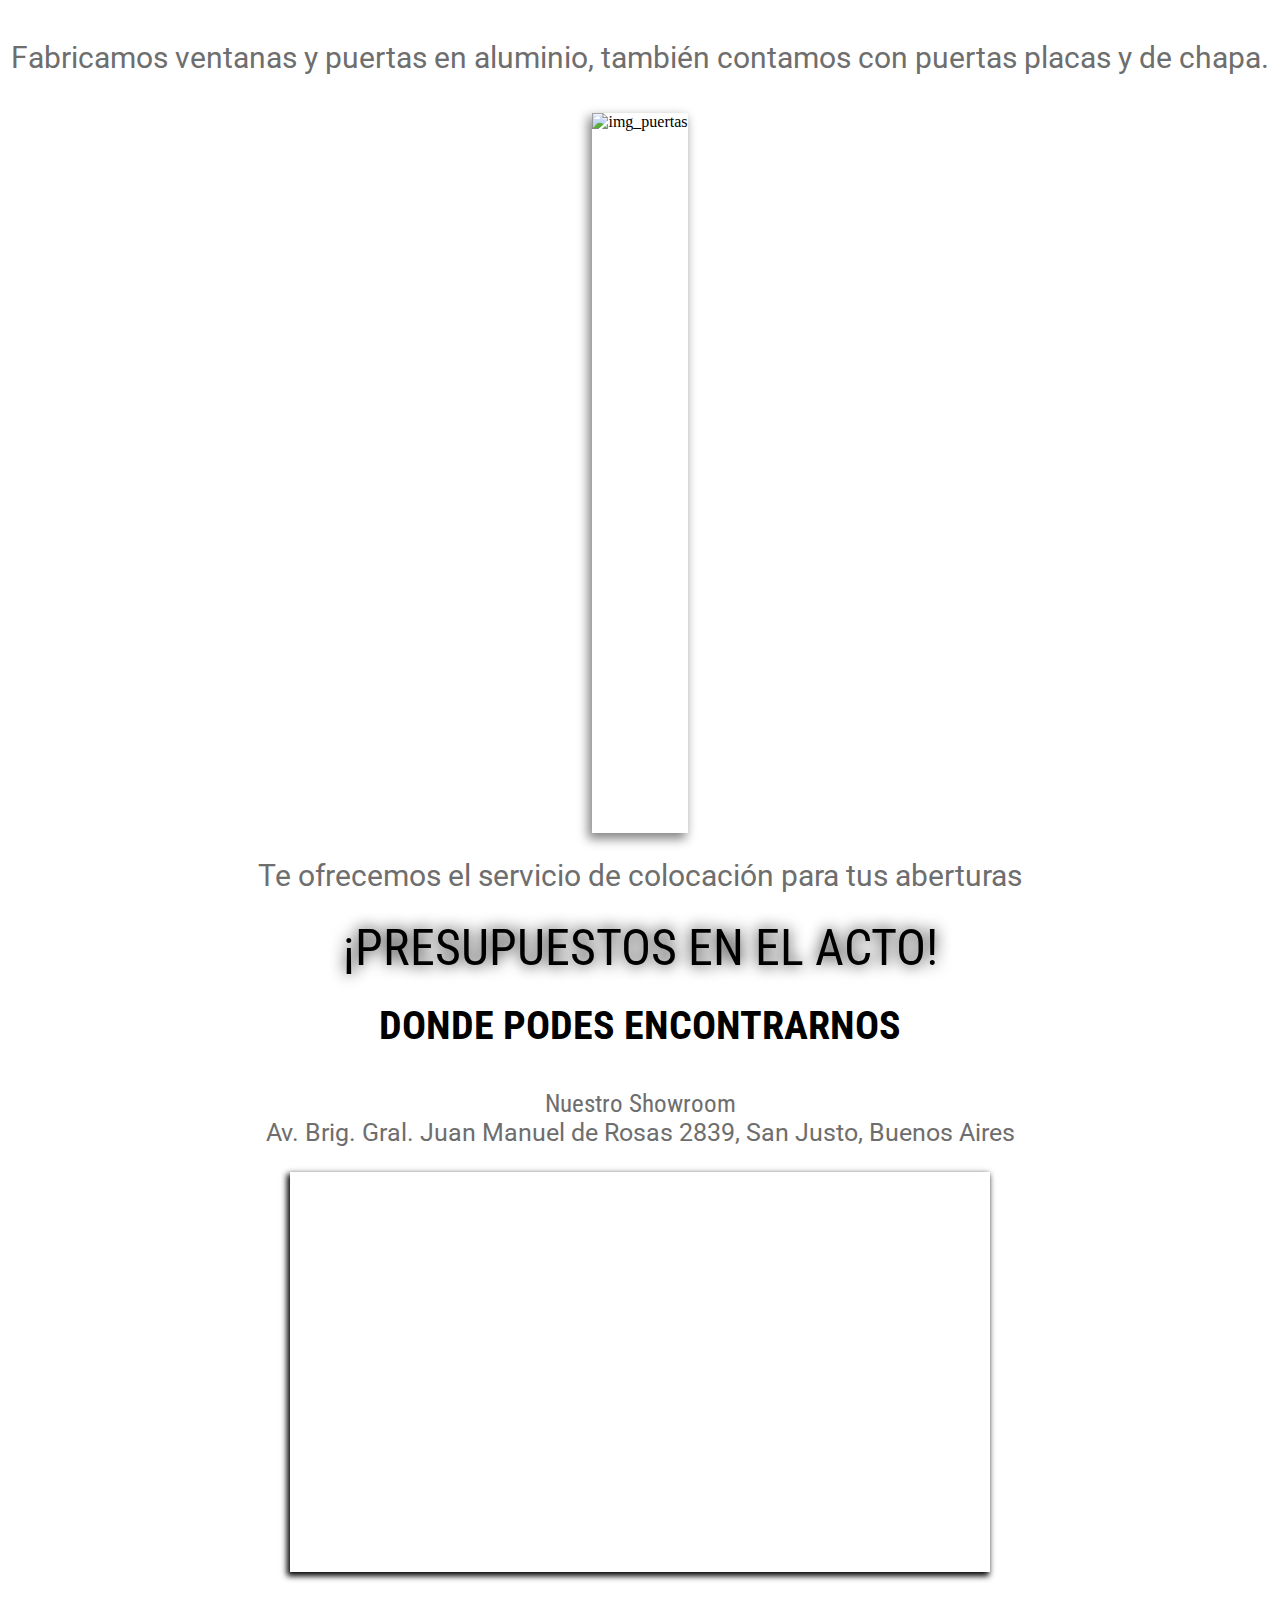
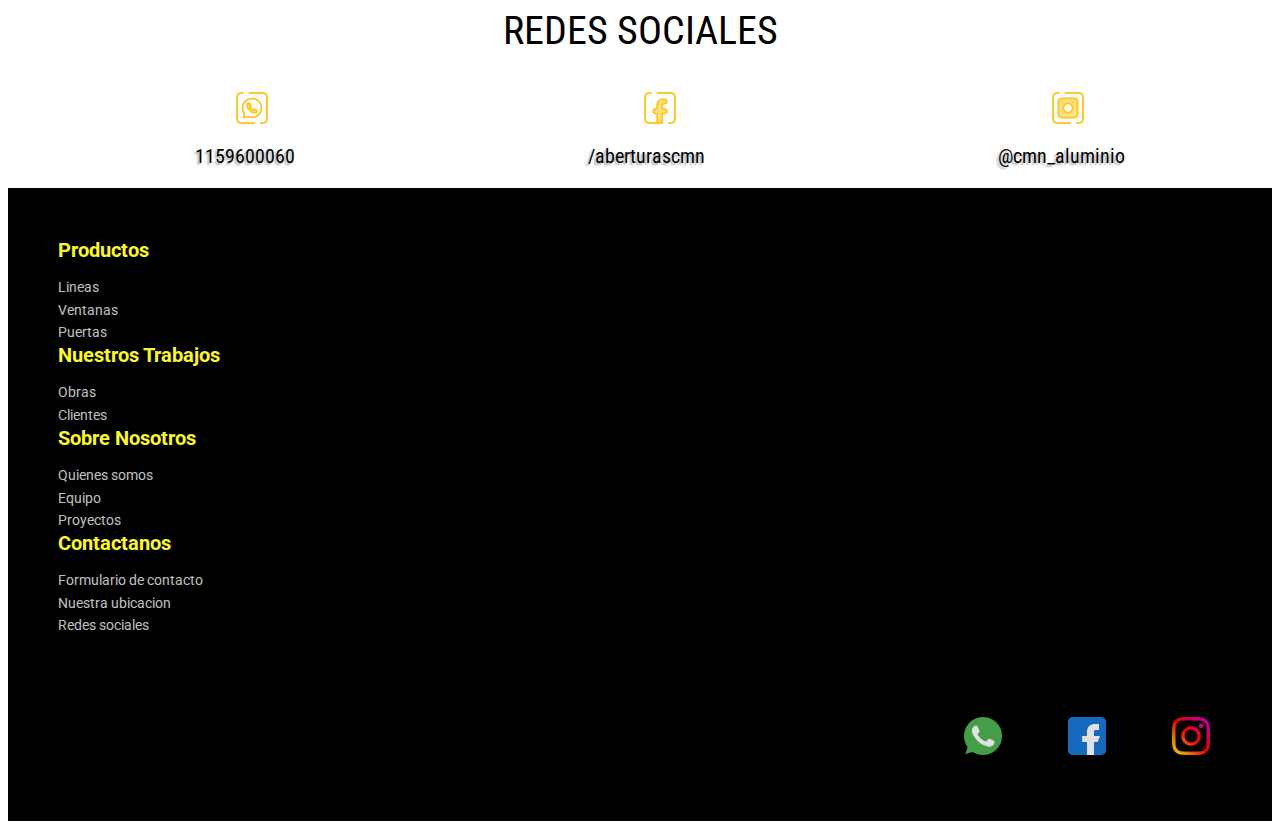
==== commit 783c4646: "retoques mobile index" ====
--- a/index.html
+++ b/index.html
@@ -104,7 +104,7 @@
                         <article id="article_ubicacion1">
                             Nuestro Showroom
                         </article>
-                        <article id="img_inicio"><img src="./img/showroom.png" alt="img_showroom"></article>
+                    
                         <article id="article_ubicacion2">
                             Av. Brig. Gral. Juan Manuel de Rosas 2839, San Justo, Buenos Aires
                         </article>
--- a/css/estilos.css
+++ b/css/estilos.css
@@ -434,105 +434,60 @@
   .nav__open i:nth-child(3) {
     margin-top: 4px;
   }
-}
-#nav:checked + .nav__open {
-  transform: rotate(45deg);
-}
-
-#nav:checked + .nav__open i {
-  background-color: rgb(238, 238, 238);
-  transition: transform 0.2s ease;
-}
-
-#nav:checked + .nav__open i:nth-child(1) {
-  transform: translateY(6px) rotate(180deg);
-}
-
-#nav:checked + .nav__open i:nth-child(2) {
-  opacity: 0;
-}
-
-#nav:checked ~ .nav__item a {
-  display: block;
-}
-
-#nav:checked + .nav__open i:nth-child(3) {
-  transform: translateY(-6px) rotate(90deg);
-}
-
-#nav:checked ~ .nav {
-  z-index: 9990;
-  opacity: 1;
-}
-
-#nav:checked ~ .nav ul li a {
-  opacity: 1;
-  transform: translateY(0);
-}
-
-/*contenido principal*/
-.fabricantes h1 {
-  font-size: 20px;
-}
-
-#img_inicio {
-  display: none;
-}
-
-#article_fabricantes1 {
-  top: 60%;
-}
-
-#article_envios {
-  top: 90%;
-}
-
-.servicios h1 {
-  position: relative;
-  top: 110%;
-  font-size: 40px;
-}
-
-#article_servicios1 {
-  top: 16%;
-  font-size: 15px;
-}
-
-#article_servicios2 {
-  top: 25%;
-  font-size: 15px;
-}
-
-#article_servicios3 {
-  top: 35%;
-  font-size: 20px;
-}
-
-/*footer*/
-.footer-clean .item.social > a {
-  font-size: 24px;
-  width: 40px;
-  height: 40px;
-  line-height: 40px;
-  display: inline-block;
-  text-align: center;
-  border-radius: 50%;
-  border: 1px solid #ccc;
-  margin-left: 10px;
-  margin-top: 22px;
-  color: inherit;
-  opacity: 0.75;
-}
-
-.footer-clean .item.social > a:hover {
-  opacity: 0.9;
-}
-
-.footer-clean .item.social > a {
-  margin-top: 10px;
-}
-
-@media screen and (max-width: 500px) {
+  #nav:checked + .nav__open {
+    transform: rotate(45deg);
+  }
+  #nav:checked + .nav__open i {
+    background-color: rgb(238, 238, 238);
+    transition: transform 0.2s ease;
+  }
+  #nav:checked + .nav__open i:nth-child(1) {
+    transform: translateY(6px) rotate(180deg);
+  }
+  #nav:checked + .nav__open i:nth-child(2) {
+    opacity: 0;
+  }
+  #nav:checked ~ .nav__item a {
+    display: block;
+  }
+  #nav:checked + .nav__open i:nth-child(3) {
+    transform: translateY(-6px) rotate(90deg);
+  }
+  #nav:checked ~ .nav {
+    z-index: 9990;
+    opacity: 1;
+  }
+  #nav:checked ~ .nav ul li a {
+    opacity: 1;
+    transform: translateY(0);
+  }
+  /*contenido principal*/
+  .img_inicio, .img_puertas {
+    height: 40vh;
+  }
+  /*footer*/
+  .footer-clean .item.social > a {
+    font-size: 24px;
+    width: 40px;
+    height: 40px;
+    line-height: 40px;
+    display: inline-block;
+    text-align: center;
+    border-radius: 50%;
+    border: 1px solid #ccc;
+    margin-left: 10px;
+    margin-top: 22px;
+    color: inherit;
+    opacity: 0.75;
+  }
+  .footer-clean .item.social > a:hover {
+    opacity: 0.9;
+  }
+  .footer-clean .item.social > a {
+    margin-top: 10px;
+  }
+}
+@media screen and (max-width: 670px) {
   /*CONTENIDO PRINCIPAL*/
   .img_inicio, .img_puertas {
     height: 30vh;
@@ -544,6 +499,9 @@
     justify-content: center;
     font-size: 20px;
   }
+  #article_servicios3 {
+    font-size: 25px;
+  }
   .h1_fabricantes, .h2_servicios, .h3_ubicacion, #article_ubicacion3 {
     font-size: 22px;
   }
